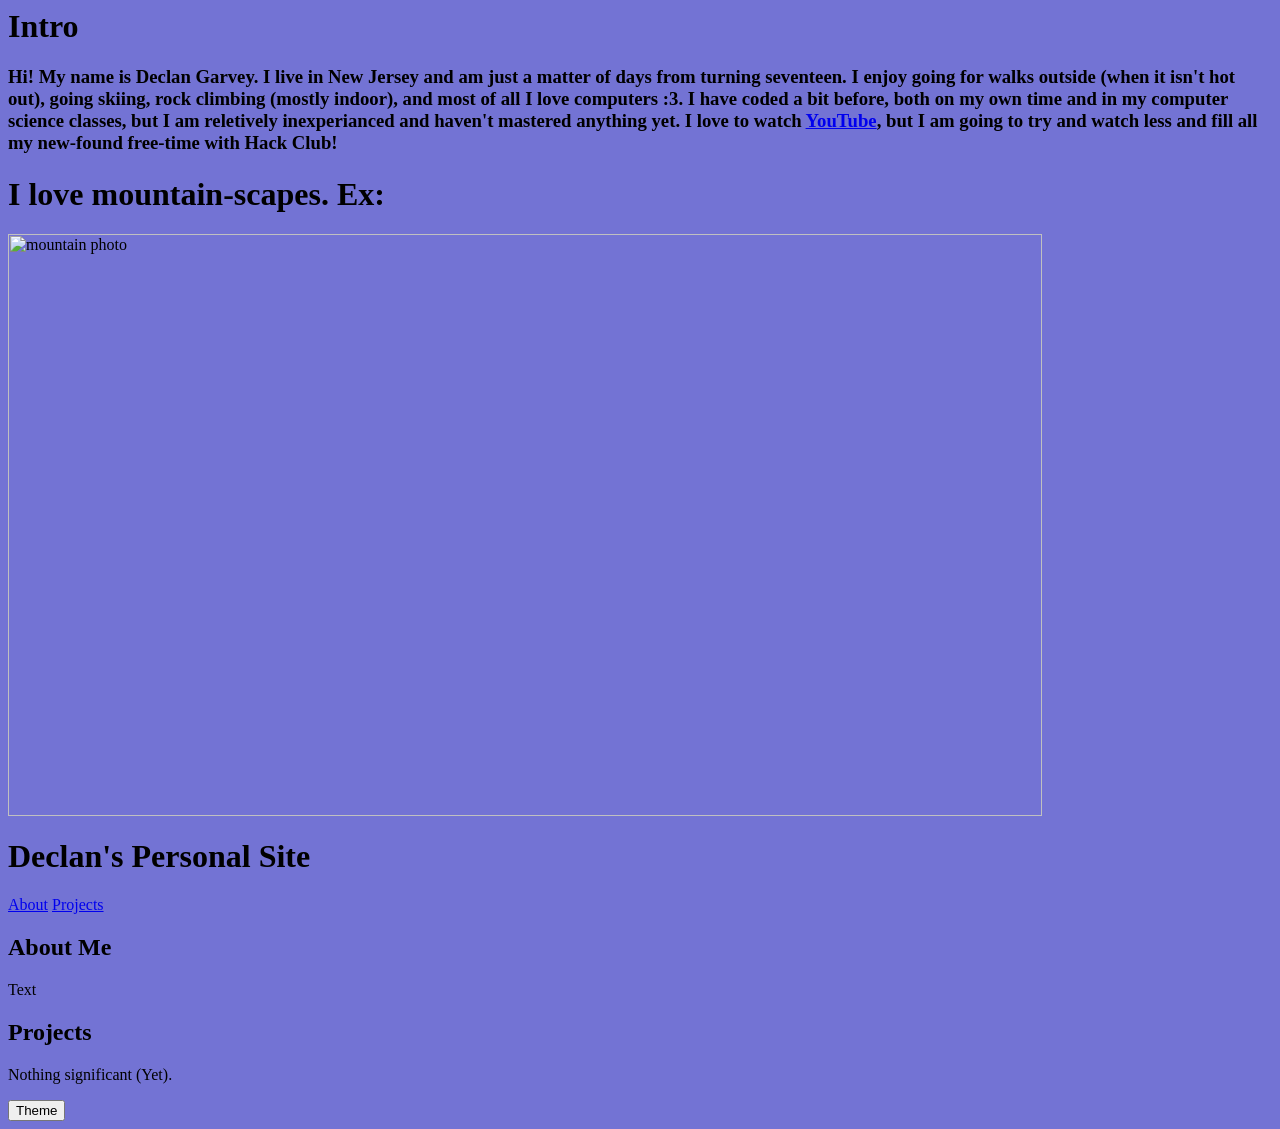
==== index.html @ 2cf360a5 "Renamed main.html to index.html" ====
<html lang="en">
    <head>
        <meta charset="UTF-8">
        <meta name="viewport" content="width=device-width, initial-scale=1.0">
        <title>Declan's Personal Website</title>
        <link rel="stylesheet" href="main.css">
    </head>

    <body>
        <div class="panel">
            <div class="intro" id="text">
                <h1>Intro</h1>
                <p>
                    <h3>Hi! My name is Declan Garvey.
                        I live in New Jersey and am just a matter of days from turning seventeen.
                        I enjoy going for walks outside (when it isn't hot out), going skiing,
                        rock climbing (mostly indoor), and most of all I love computers :3.
                        I have coded a bit before, both on my own time and in my computer science classes,
                        but I am reletively inexperianced and haven't mastered anything yet.
                        I love to watch <a href="https://www.youtube.com/">YouTube</a>, but I am going
                        to try and watch less and fill all my new-found free-time with Hack Club!
                    </h3>
                </p>
            </div>
            <div class="mountain">
                <h1>I love mountain-scapes. Ex:</h1>
                <img src="https://wallpaperaccess.com/full/83501.jpg" alt="mountain photo" width="1034" height="582">
            </div>
        </div>

        <header>
            <h1>Declan's Personal Site</h1>
            <nav>
                <a href="#about">About</a>
                <a href="#projects">Projects</a>
            </nav>
        </header>

        <section id="about">
            <h2>About Me</h2>
            <p>Text</p>
        </section>

        <section id="projects">
            <h2>Projects</h2>
            <p>Nothing significant (Yet).</p>
        </section>
        <button>Theme</button>
    </body>
</html>
---- main.css ----
body{
    background-color: rgb(115, 115, 212);
}
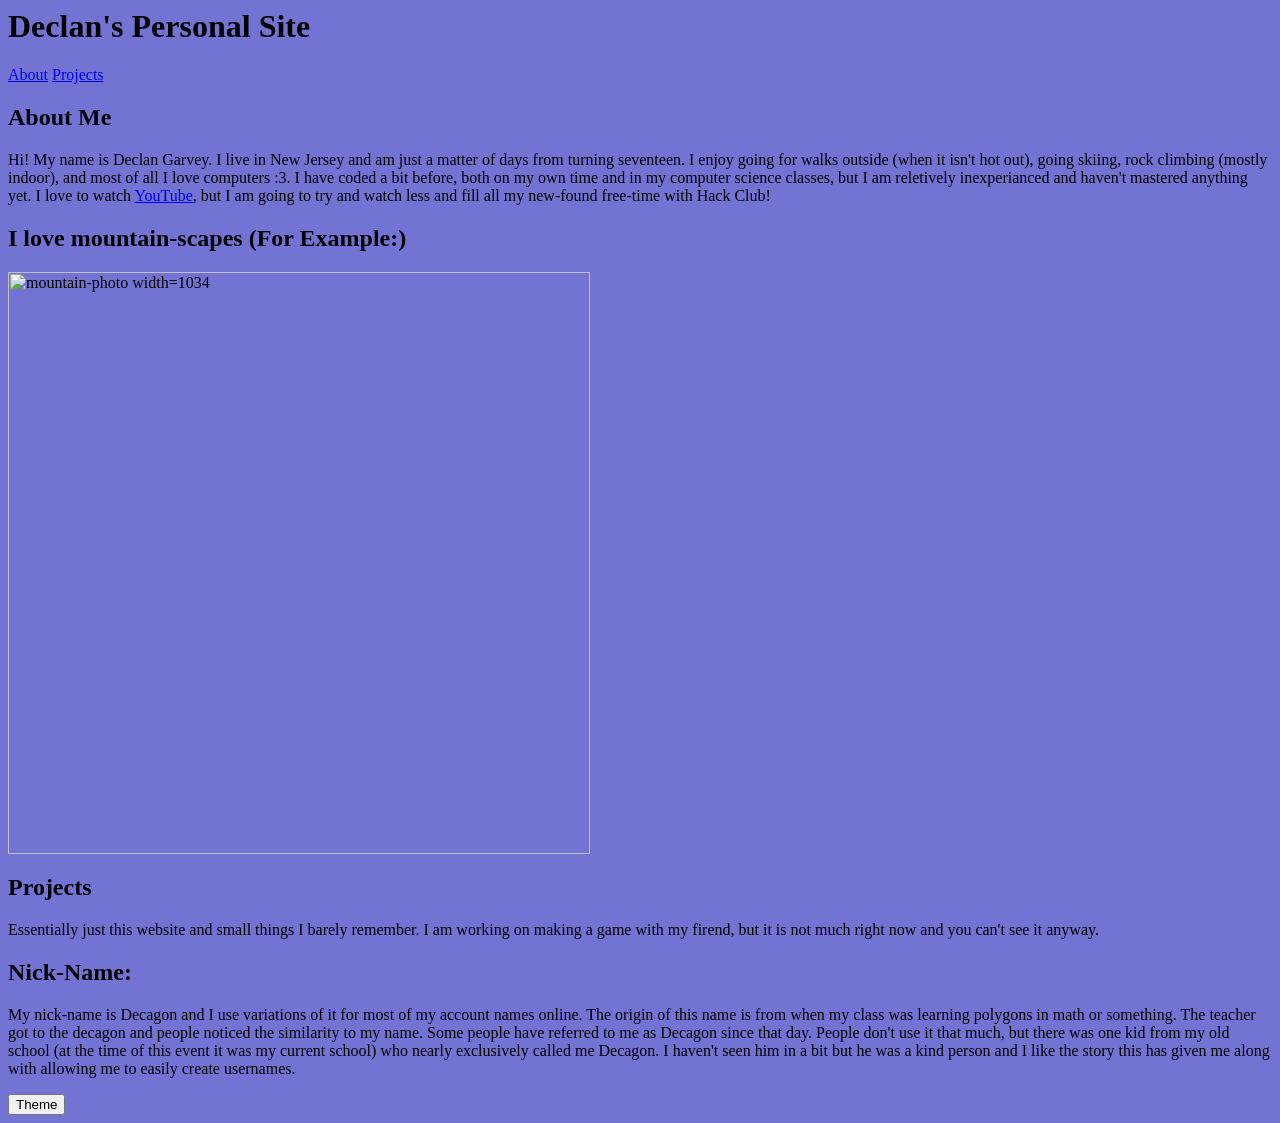
==== commit 6597522c: "Organized the duplicates and formatting" ====
--- a/index.html
+++ b/index.html
@@ -7,26 +7,6 @@
     </head>
 
     <body>
-        <div class="panel">
-            <div class="intro" id="text">
-                <h1>Intro</h1>
-                <p>
-                    <h3>Hi! My name is Declan Garvey.
-                        I live in New Jersey and am just a matter of days from turning seventeen.
-                        I enjoy going for walks outside (when it isn't hot out), going skiing,
-                        rock climbing (mostly indoor), and most of all I love computers :3.
-                        I have coded a bit before, both on my own time and in my computer science classes,
-                        but I am reletively inexperianced and haven't mastered anything yet.
-                        I love to watch <a href="https://www.youtube.com/">YouTube</a>, but I am going
-                        to try and watch less and fill all my new-found free-time with Hack Club!
-                    </h3>
-                </p>
-            </div>
-            <div class="mountain">
-                <h1>I love mountain-scapes. Ex:</h1>
-                <img src="https://wallpaperaccess.com/full/83501.jpg" alt="mountain photo" width="1034" height="582">
-            </div>
-        </div>
 
         <header>
             <h1>Declan's Personal Site</h1>
@@ -38,13 +18,45 @@
 
         <section id="about">
             <h2>About Me</h2>
-            <p>Text</p>
+            <p>
+                Hi! My name is Declan Garvey.
+                I live in New Jersey and am just a matter of days from turning seventeen.
+                I enjoy going for walks outside (when it isn't hot out), going skiing,
+                rock climbing (mostly indoor), and most of all I love computers :3.
+                I have coded a bit before, both on my own time and in my computer science classes,
+                but I am reletively inexperianced and haven't mastered anything yet.
+                I love to watch <a href="https://www.youtube.com/">YouTube</a>, but I am going
+                to try and watch less and fill all my new-found free-time with Hack Club!
+            </p>
+        </section>
+
+        <section id="mountainview">
+            <h2>I love mountain-scapes (For Example:)</h2>
+            <img src="https://wallpaperaccess.com/full/83501.jpg" alt="mountain-photo width=1034" height="582">
         </section>
 
         <section id="projects">
             <h2>Projects</h2>
-            <p>Nothing significant (Yet).</p>
+            <p>Essentially just this website and small things I barely remember.
+                I am working on making a game with my firend, but it is not much right now
+                and you can't see it anyway.</p>
         </section>
+
+        <section id="nickname">
+            <h2>Nick-Name:</h2>
+            <p>
+                My nick-name is Decagon and I use variations of it for most of my account names online.
+                The origin of this name is from when my class was learning polygons in math or something.
+                The teacher got to the decagon and people noticed the similarity to my name.
+                Some people have referred to me as Decagon since that day.
+                People don't use it that much, but there was one kid from my old school
+                (at the time of this event it was my current school) who nearly exclusively
+                called me Decagon. I haven't seen him in a bit but he was a kind person
+                and I like the story this has given me along with allowing me to easily
+                create usernames.
+            </p>
+        </section>
+
         <button>Theme</button>
     </body>
 </html>
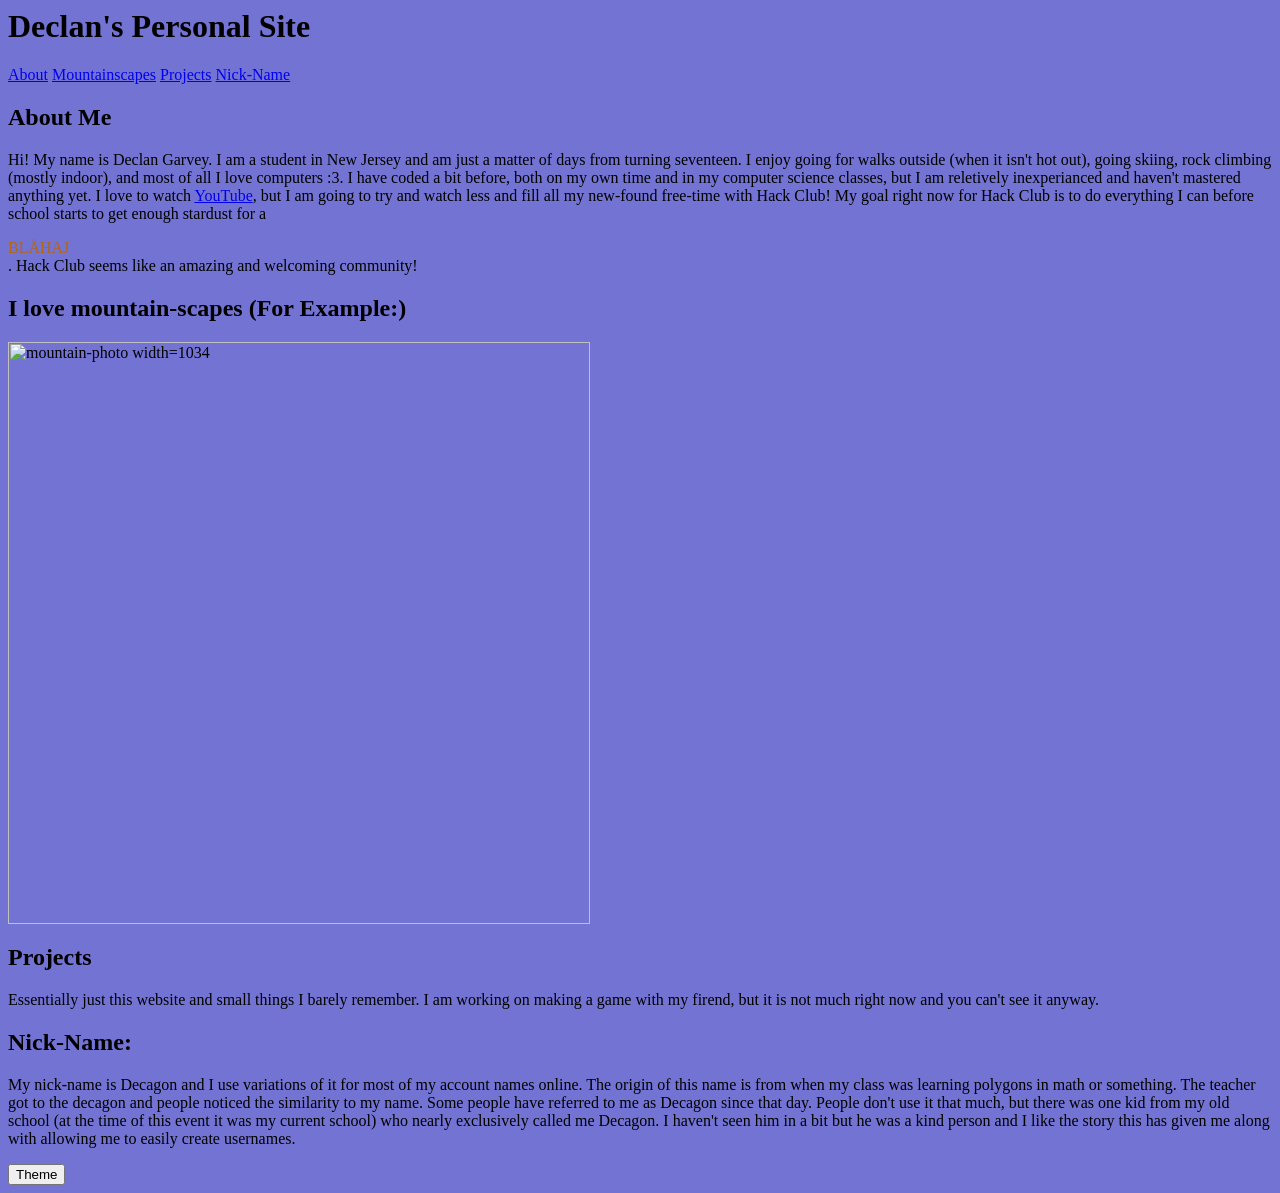
==== commit 48200f6c: "Added to "about"" ====
--- a/index.html
+++ b/index.html
@@ -12,7 +12,9 @@
             <h1>Declan's Personal Site</h1>
             <nav>
                 <a href="#about">About</a>
+                <a href="#mountainview">Mountainscapes</a>
                 <a href="#projects">Projects</a>
+                <a href="#nickname">Nick-Name</a>
             </nav>
         </header>
 
@@ -20,13 +22,16 @@
             <h2>About Me</h2>
             <p>
                 Hi! My name is Declan Garvey.
-                I live in New Jersey and am just a matter of days from turning seventeen.
+                I am a student in New Jersey and am just a matter of days from turning seventeen.
                 I enjoy going for walks outside (when it isn't hot out), going skiing,
                 rock climbing (mostly indoor), and most of all I love computers :3.
                 I have coded a bit before, both on my own time and in my computer science classes,
                 but I am reletively inexperianced and haven't mastered anything yet.
                 I love to watch <a href="https://www.youtube.com/">YouTube</a>, but I am going
                 to try and watch less and fill all my new-found free-time with Hack Club!
+                My goal right now for Hack Club is to do everything I can before school starts
+                to get enough stardust for a <div id="rainbowtext">BLÅHAJ</div>. Hack Club seems
+                like an amazing and welcoming community!
             </p>
         </section>
 
--- a/main.css
+++ b/main.css
@@ -1,3 +1,6 @@
 body{
     background-color: rgb(115, 115, 212);
+}
+#rainbowtext {
+    color: rgb(180, 102, 18)
 }
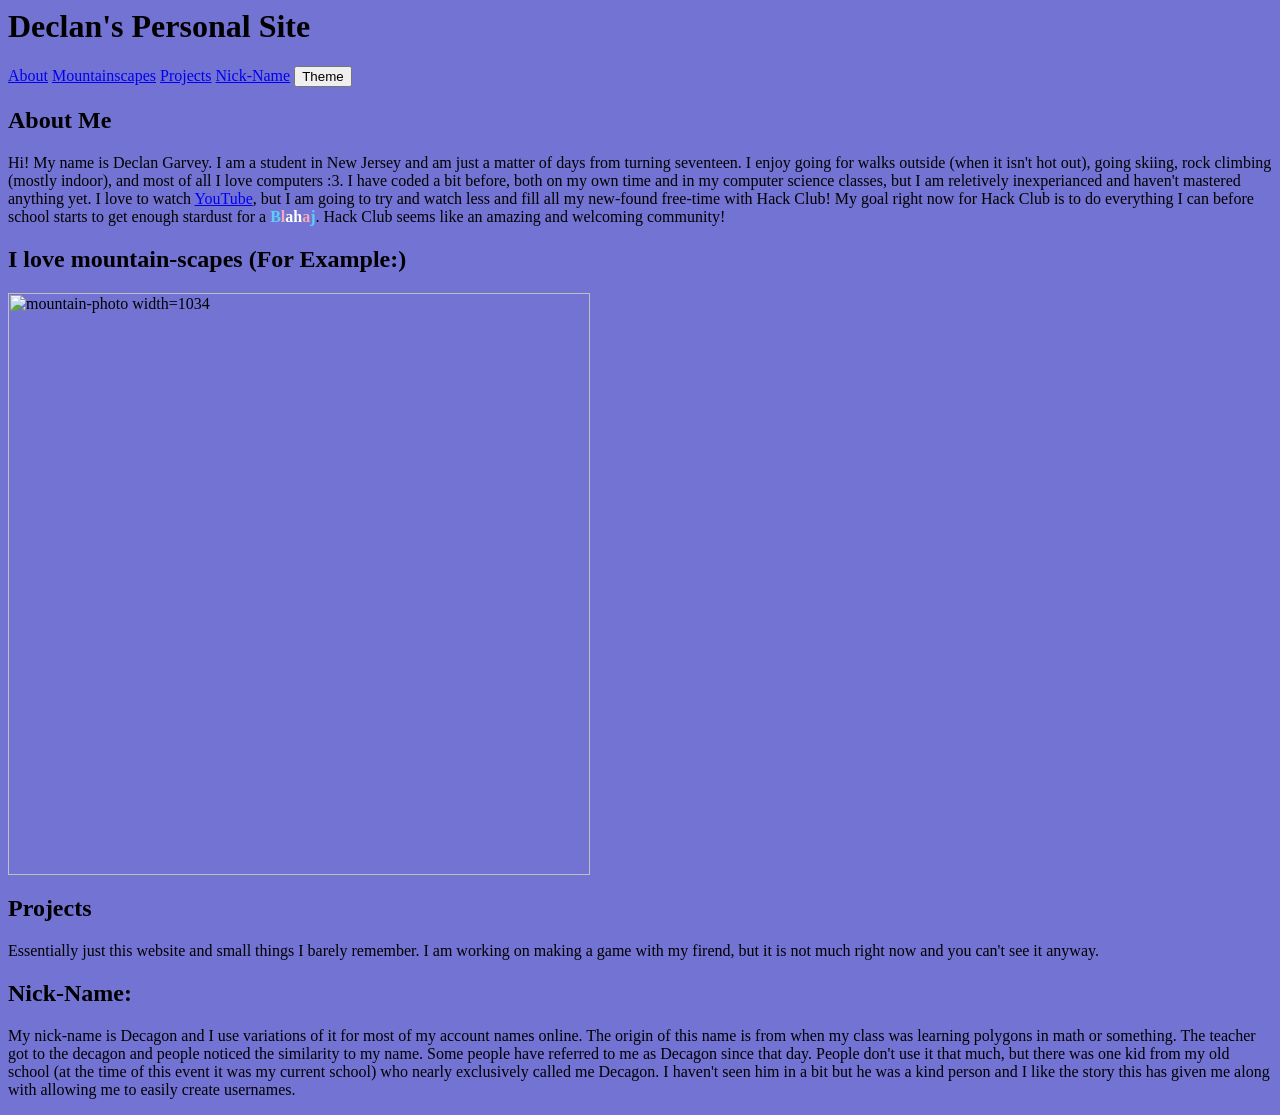
==== commit ac5192b0: "Added custom CSS to about" ====
--- a/index.html
+++ b/index.html
@@ -15,6 +15,7 @@
                 <a href="#mountainview">Mountainscapes</a>
                 <a href="#projects">Projects</a>
                 <a href="#nickname">Nick-Name</a>
+                <button>Theme</button>
             </nav>
         </header>
 
@@ -30,8 +31,8 @@
                 I love to watch <a href="https://www.youtube.com/">YouTube</a>, but I am going
                 to try and watch less and fill all my new-found free-time with Hack Club!
                 My goal right now for Hack Club is to do everything I can before school starts
-                to get enough stardust for a <div id="rainbowtext">BLÅHAJ</div>. Hack Club seems
-                like an amazing and welcoming community!
+                to get enough stardust for a <b style="color:#5BCEFA;">B</b><b style="color:#F5A9B8;">l</b><b style="color:#FFFFFF;">ah</b><b style="color:#F5A9B8;">a</b><b style="color:#5BCEFA;">j</b>.
+                Hack Club seems like an amazing and welcoming community!
             </p>
         </section>
 
@@ -61,7 +62,5 @@
                 create usernames.
             </p>
         </section>
-
-        <button>Theme</button>
     </body>
 </html>
--- a/main.css
+++ b/main.css
@@ -1,6 +1,6 @@
 body{
     background-color: rgb(115, 115, 212);
 }
-#rainbowtext {
+#b {
     color: rgb(180, 102, 18)
 }
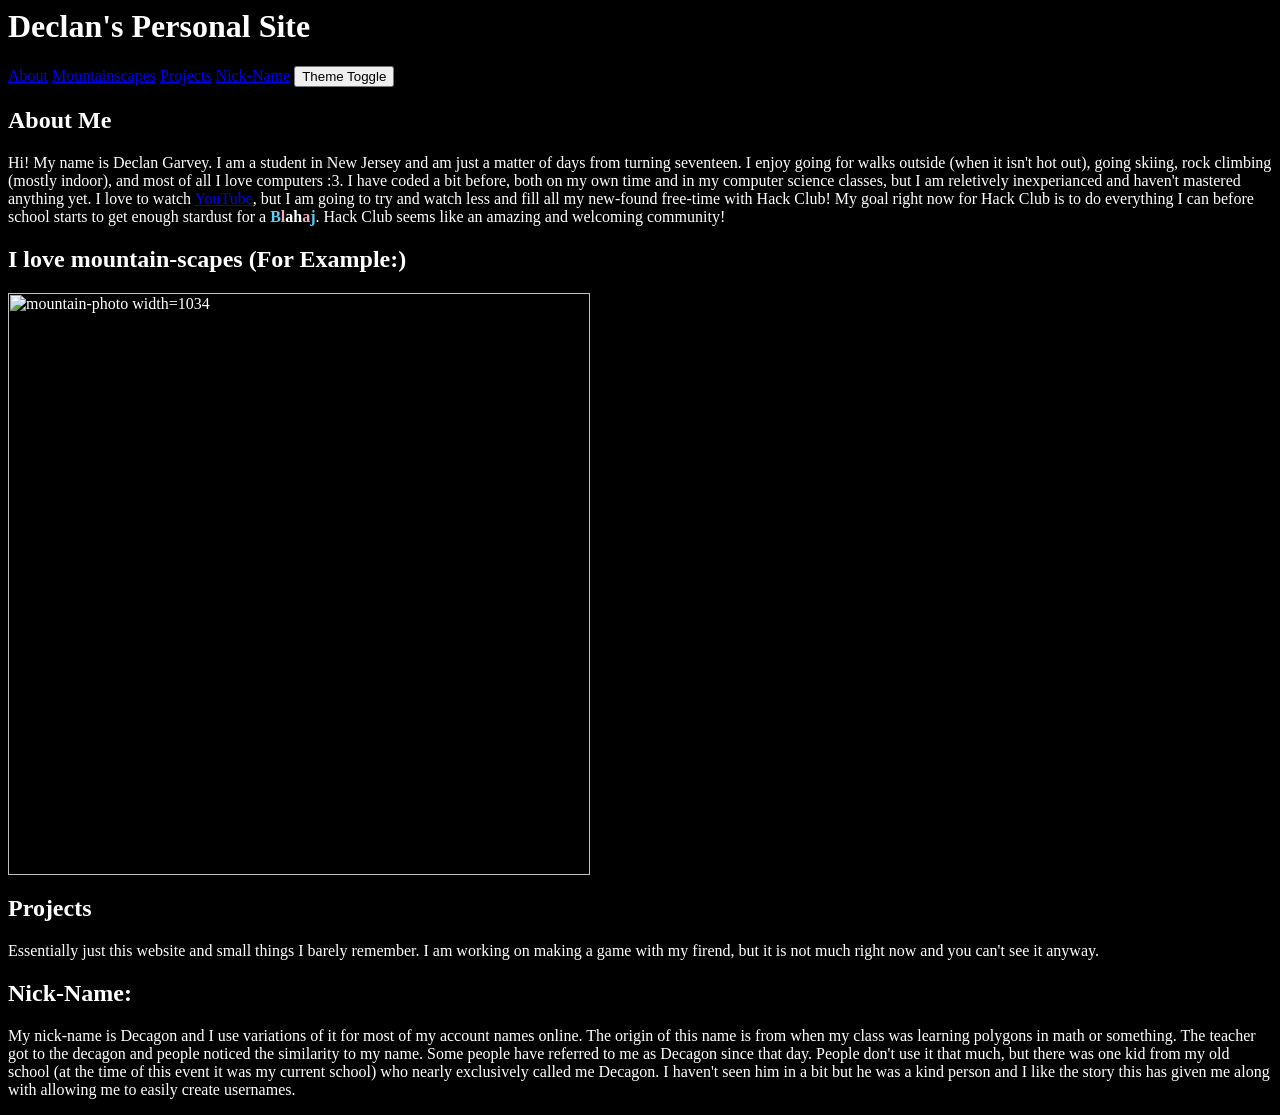
==== commit 4c238341: "Added theme toggle functionality using javascript and set default to light mode" ====
--- a/index.html
+++ b/index.html
@@ -4,6 +4,7 @@
         <meta name="viewport" content="width=device-width, initial-scale=1.0">
         <title>Declan's Personal Website</title>
         <link rel="stylesheet" href="main.css">
+        <script src="main.js"></script>
     </head>
 
     <body>
@@ -15,7 +16,7 @@
                 <a href="#mountainview">Mountainscapes</a>
                 <a href="#projects">Projects</a>
                 <a href="#nickname">Nick-Name</a>
-                <button>Theme</button>
+                <button onclick="toggleTheme()">Theme Toggle</button>
             </nav>
         </header>
 
--- a/main.css
+++ b/main.css
@@ -1,6 +1,13 @@
 body{
-    background-color: rgb(115, 115, 212);
+    background-color: black;
+    color: white;
 }
-#b {
-    color: rgb(180, 102, 18)
+
+b {
+    background-color: black;
+}
+
+.light-mode {
+    background-color: white;
+    color: black;
 }
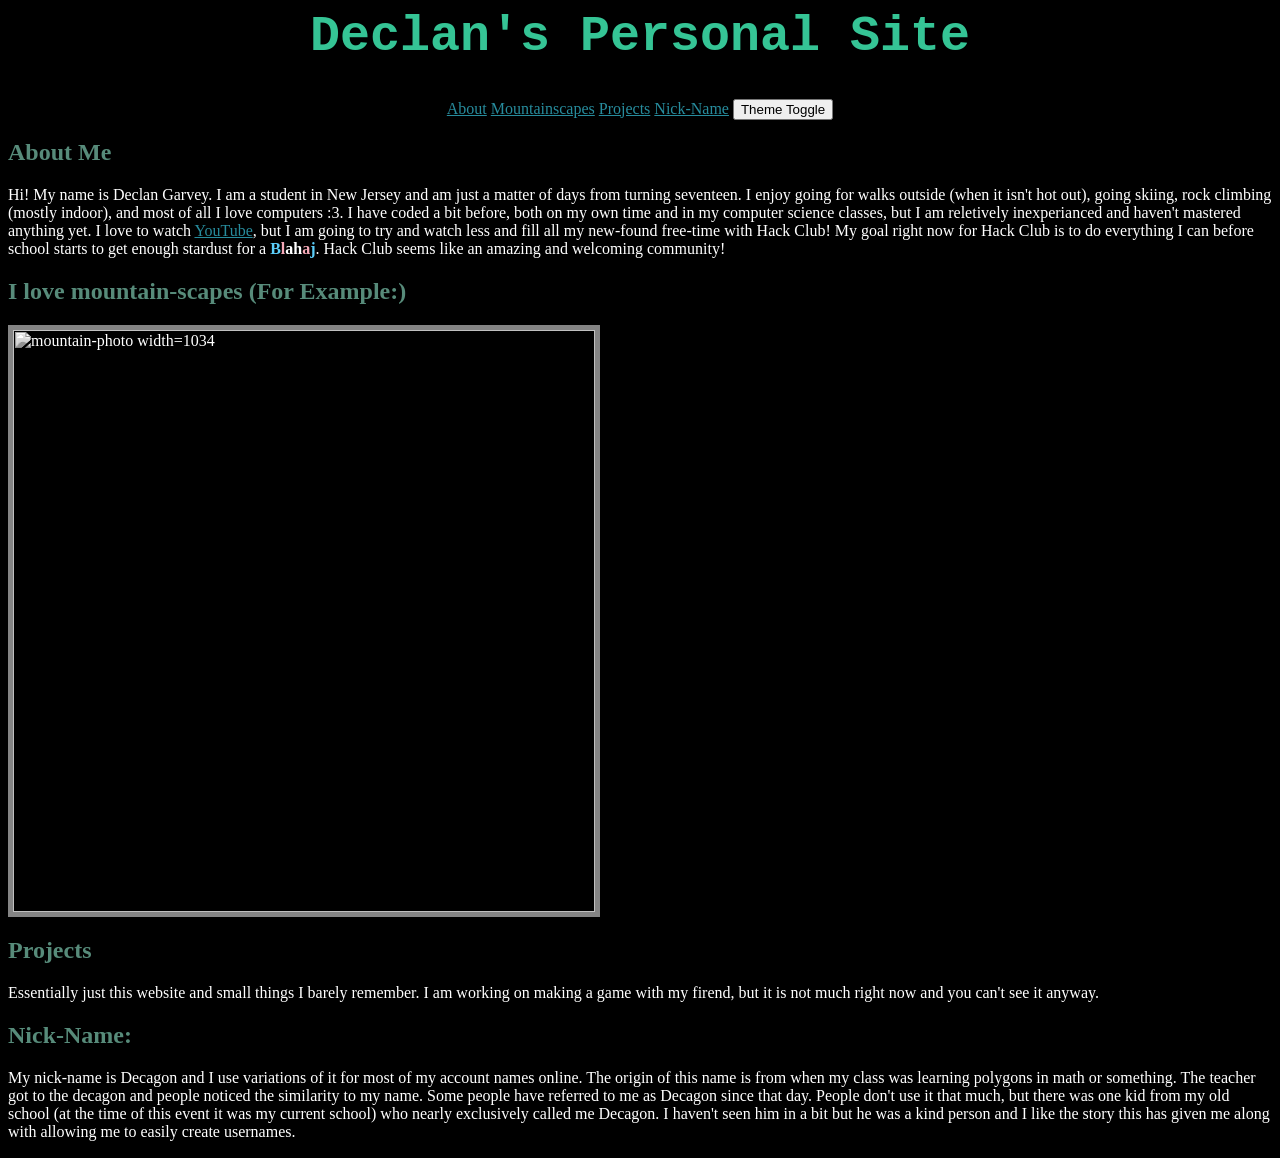
==== commit 7af9d58b: "Add more style (css) to website" ====
--- a/index.html
+++ b/index.html
@@ -29,7 +29,7 @@
                 rock climbing (mostly indoor), and most of all I love computers :3.
                 I have coded a bit before, both on my own time and in my computer science classes,
                 but I am reletively inexperianced and haven't mastered anything yet.
-                I love to watch <a href="https://www.youtube.com/">YouTube</a>, but I am going
+                I love to watch <a href="https://www.youtube.com/" id="youtube">YouTube</a>, but I am going
                 to try and watch less and fill all my new-found free-time with Hack Club!
                 My goal right now for Hack Club is to do everything I can before school starts
                 to get enough stardust for a <b style="color:#5BCEFA;">B</b><b style="color:#F5A9B8;">l</b><b style="color:#FFFFFF;">ah</b><b style="color:#F5A9B8;">a</b><b style="color:#5BCEFA;">j</b>.
--- a/main.css
+++ b/main.css
@@ -10,4 +10,29 @@
 .light-mode {
     background-color: white;
     color: black;
+}
+
+img {
+    filter: grayscale(1);
+    border: 5px solid rgb(132, 132, 132);
+}
+
+a {
+    color: rgb(39, 140, 157);
+}
+
+h1 {
+    color: rgb(53, 196, 149);
+    text-align: center;
+    font-weight: 900;
+    font-family: monospace;
+    font-size: 50;
+}
+
+h2 {
+    color: rgb(87, 139, 122);
+}
+
+nav {
+    text-align: center;
 }
